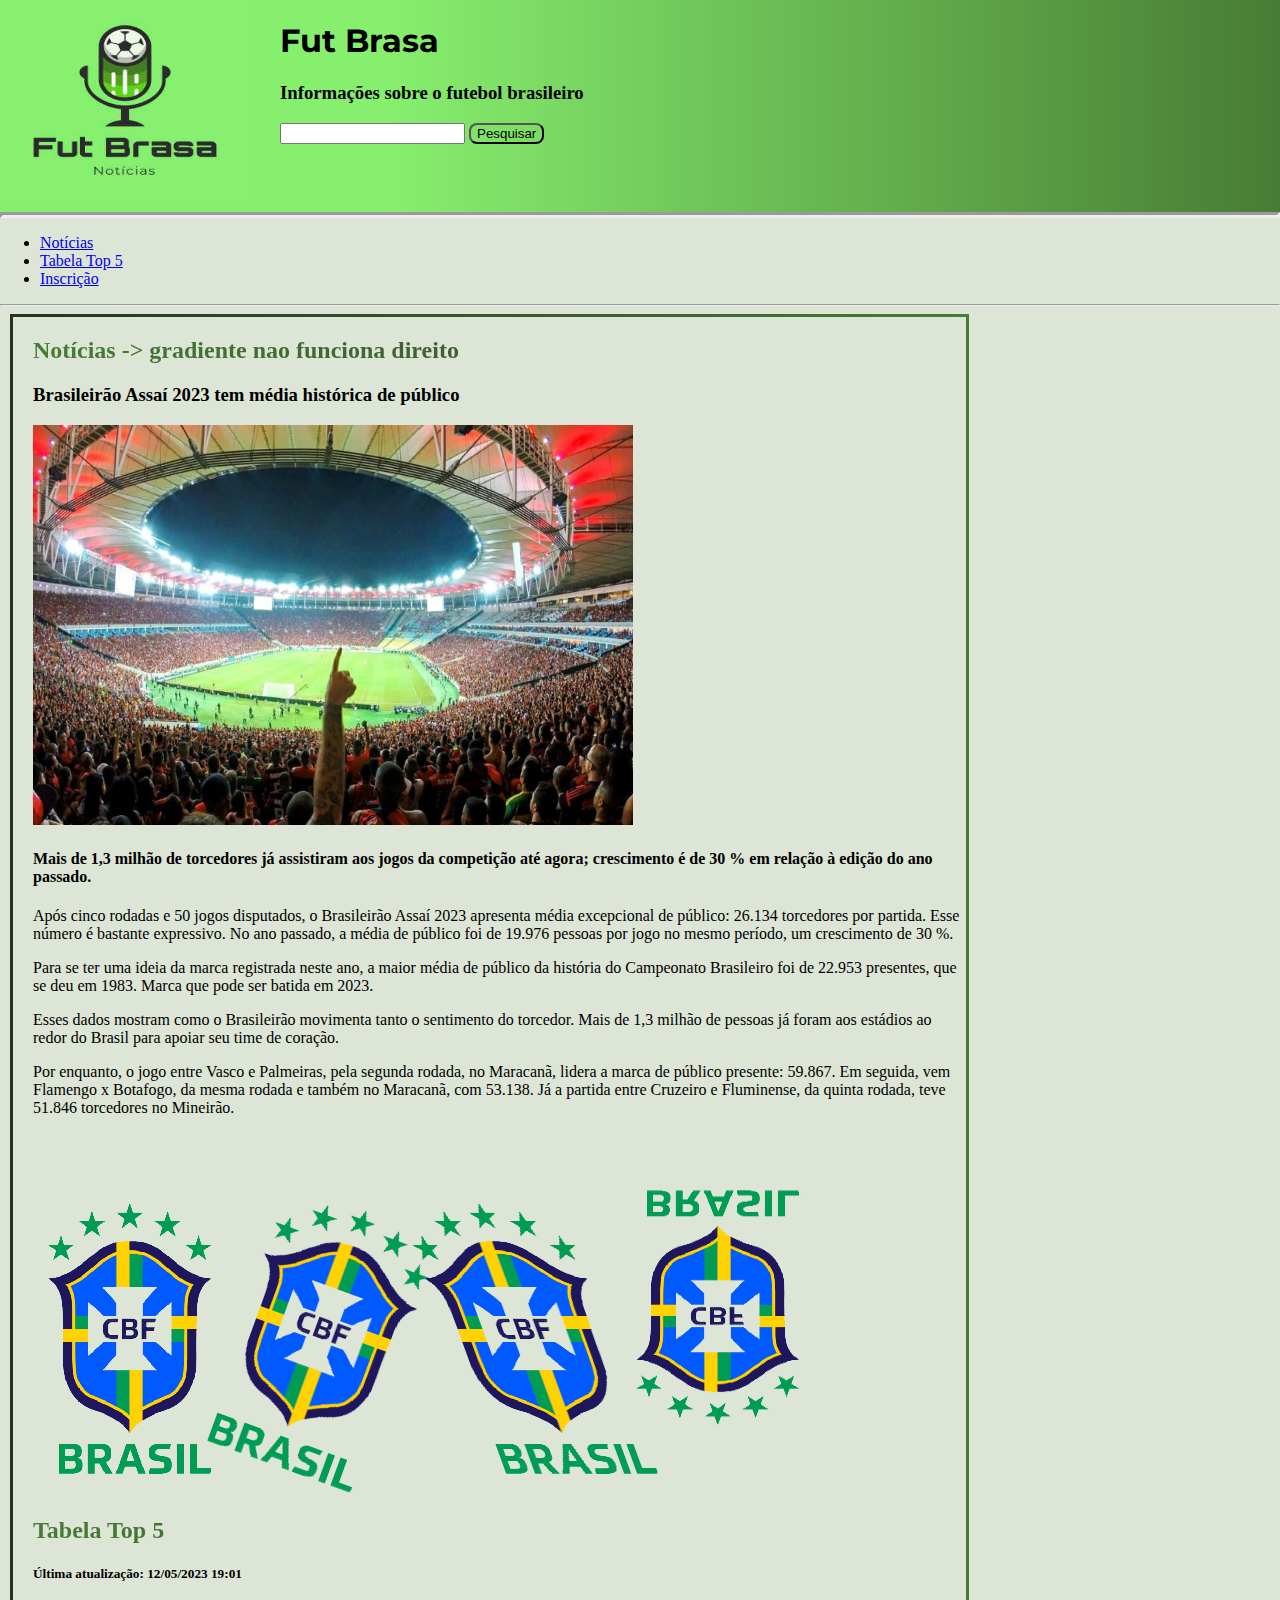
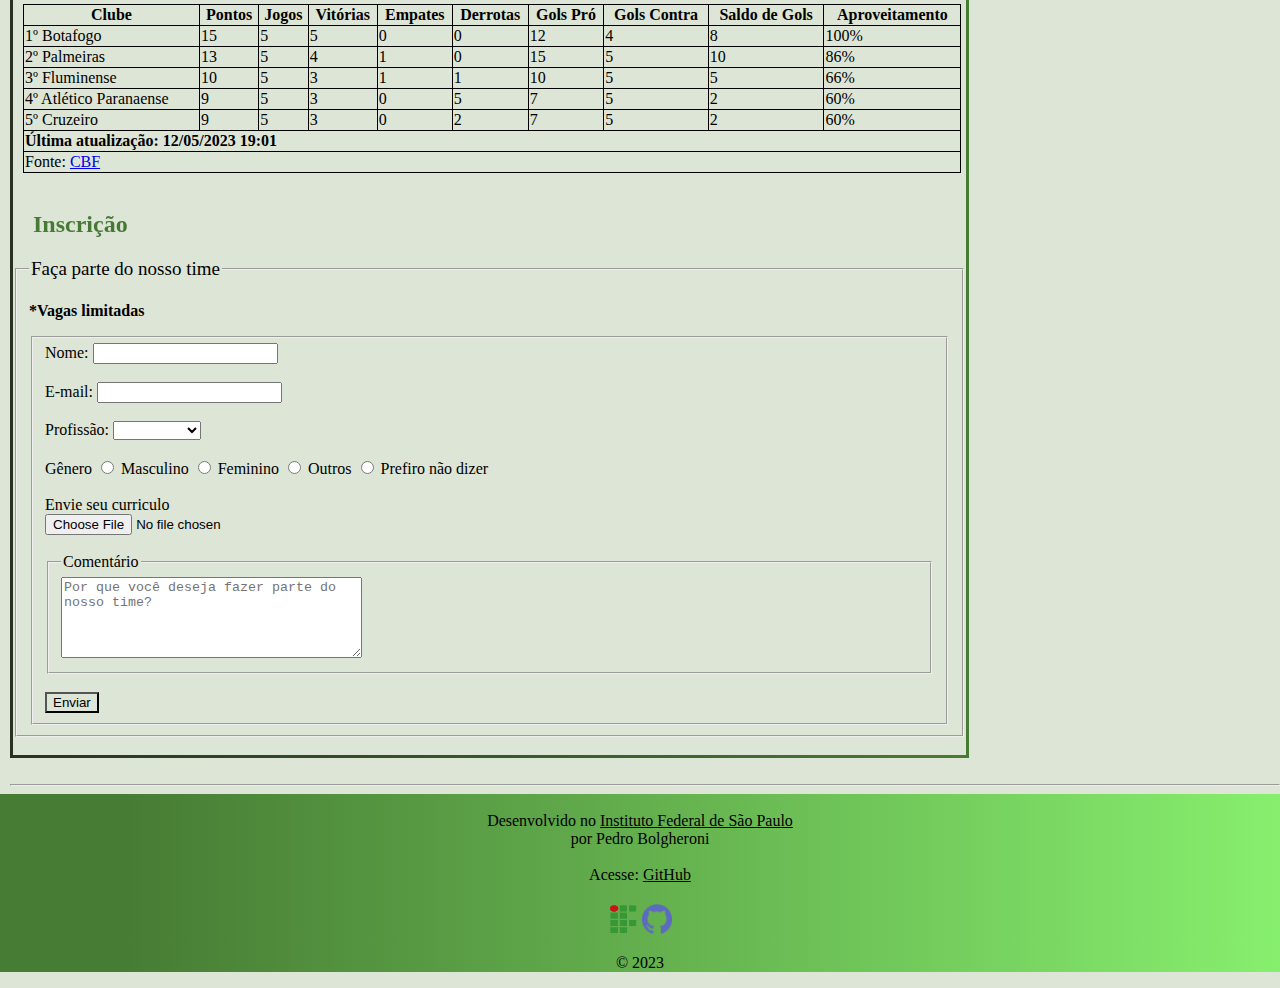
==== 2º Bimestre/PáginaTransição/index.html @ 3759b770 "Add files via upload" ====
<!DOCTYPE html>
<html>
<head>
    <meta charset='utf-8'>
    <meta http-equiv='X-UA-Compatible' content='IE=edge'>
    <title>Fut Brasa</title>
    <meta name='viewport' content='width=device-width, initial-scale=1'>
    <link rel='stylesheet' type='text/css' media='screen' href='style.css'>
    <link rel="preconnect" href="https://fonts.googleapis.com">
    <link rel="preconnect" href="https://fonts.gstatic.com" crossorigin>
    <link href="https://fonts.googleapis.com/css2?family=Montserrat:ital@1&display=swap" rel="stylesheet">
    <link rel="stylesheet" href="https://cdnjs.cloudflare.com/ajax/libs/font-awesome/6.4.0/css/all.min.css" integrity="sha512-iecdLmaskl7CVkqkXNQ/ZH/XLlvWZOJyj7Yy7tcenmpD1ypASozpmT/E0iPtmFIB46ZmdtAc9eNBvH0H/ZpiBw==" crossorigin="anonymous" referrerpolicy="no-referrer" /><link rel="stylesheet" href="https://cdnjs.cloudflare.com/ajax/libs/font-awesome/6.4.0/css/all.min.css" integrity="sha512-iecdLmaskl7CVkqkXNQ/ZH/XLlvWZOJyj7Yy7tcenmpD1ypASozpmT/E0iPtmFIB46ZmdtAc9eNBvH0H/ZpiBw==" crossorigin="anonymous" referrerpolicy="no-referrer" />
</head>
<body>
    <header class="header">
        <div class="divheader">
            <div class="divimg">
                <img
                    src="logo_free-file.jpg"
                    alt="logo"
                    width="250"
                    height="200"> 

            </div>
            <div class="divtitulo">
                <h1 class="titulo"> Fut Brasa</h1>
                <h3 class="subtitulo">Informações sobre o futebol brasileiro</h3>
                <i class="fa-solid fa-magnifying-glass"></i>
                <input/>
                <button type="submit" class="botaopesquisa">Pesquisar</button>
            </div>
        </div>
        <hr class="hr"/>
    </header>
    <nav>
        <ul>
            <li>
                <a href="futbrasa.com/noticias"> Notícias </a>
            </li>
            <li>
                <a href="futbrasa.com/tabelatop5"> Tabela Top 5 </a>
            </li>
            <li>
                <a href="futbrasa.com/inscricao"> Inscrição </a>
            </li>
        </ul>
        <hr/>
    </nav>
    <main >
        <div class="borda" >
            <div class="noticia">
                <h2 class="textonoticia"> Notícias -> gradiente nao funciona direito</h2>
                <h3> Brasileirão Assaí 2023 tem média histórica de público </h3>
                <img
                    src="publico.jpg"     
                    width="600"
                    height="400"  
                    class="publico"                   
                >
                <h4>
                    Mais de 1,3 milhão de torcedores já assistiram aos jogos da competição até agora; crescimento é de 30 % em relação à edição do ano passado.
                </h4>
                <p>
                    Após cinco rodadas e 50 jogos disputados, o Brasileirão Assaí 2023 apresenta média excepcional de público: 26.134 torcedores por partida. Esse número é bastante expressivo. No ano passado, a média de público foi de 19.976 pessoas por jogo no mesmo período, um crescimento de 30 %.
                </p>
                <p>
                    Para se ter uma ideia da marca registrada neste ano, a maior média de público da história do Campeonato Brasileiro foi de 22.953 presentes, que se deu em 1983. Marca que pode ser batida em 2023.
                </p> 
                <p>
                    Esses dados mostram como o Brasileirão movimenta tanto o sentimento do torcedor. Mais de 1,3 milhão de pessoas já foram aos estádios ao redor do Brasil para apoiar seu time de coração.
                </p>   
                <p>
                    Por enquanto, o jogo entre Vasco e Palmeiras, pela segunda rodada, no Maracanã, lidera a marca de público presente: 59.867. Em seguida, vem Flamengo x Botafogo, da mesma rodada e também no Maracanã, com 53.138. Já a partida entre Cruzeiro e Fluminense, da quinta rodada, teve 51.846 torcedores no Mineirão.
                </p>
                <br/>

                <img
                    src="cbf.png"
                    alt="logo cbf"
                    class="cbf"
                />
                <img
                    src="cbf.png"
                    alt="logo cbf"
                    class="cbftransf1"
                />
                <img
                    src="cbf.png"
                    alt="logo cbf"
                    class="cbftransf2"
                />
                <img
                    src="cbf.png"
                    alt="logo cbf"
                    class="cbftransf3"
                />

                <h2 class="textonoticia"> Tabela Top 5</h2>
                <h5> Última atualização: 12/05/2023 19:01 </h5>
            </div>
            
            <table >
                <thead>
                    <tr>
                        <th> Clube </th>
                        <th> Pontos </th>
                        <th> Jogos </th>
                        <th> Vitórias </th>
                        <th> Empates </th>
                        <th> Derrotas </th>
                        <th> Gols Pró </th>
                        <th> Gols Contra </th>
                        <th> Saldo de Gols </th>
                        <th> Aproveitamento </th>
                    </tr>
                </thead>
                <tbody>
                    <tr>
                        <td> 1º Botafogo </td>
                        <td> 15 </td>
                        <td> 5 </td>
                        <td> 5 </td>
                        <td> 0 </td>
                        <td> 0 </td>
                        <td > 12 </td>
                        <td > 4 </td>
                        <td > 8 </td>
                        <td > 100% </td>
                    </tr>
                    <tr>
                        <td> 2º Palmeiras </td>
                        <td> 13 </td>
                        <td> 5 </td>
                        <td> 4 </td>
                        <td> 1 </td>
                        <td> 0 </td>
                        <td> 15 </td>
                        <td> 5 </td>
                        <td> 10 </td>
                        <td> 86% </td>
                    </tr>
                    <tr>
                        <td> 3º Fluminense </td>
                        <td> 10 </td>
                        <td> 5 </td>
                        <td> 3 </td>
                        <td> 1 </td>
                        <td> 1 </td>
                        <td> 10 </td>
                        <td> 5 </td>
                        <td> 5 </td>
                        <td> 66% </td>
                    </tr>
                    <tr>
                        <td> 4º Atlético Paranaense </td>
                        <td> 9 </td>
                        <td> 5 </td>
                        <td> 3 </td>
                        <td> 0 </td>
                        <td> 5 </td>
                        <td> 7 </td>
                        <td> 5 </td>
                        <td> 2 </td>
                        <td> 60% </td>
                    </tr>
                    <tr>
                        <td> 5º Cruzeiro </td>
                        <td> 9 </td>
                        <td> 5 </td>
                        <td> 3 </td>
                        <td> 0 </td>
                        <td> 2 </td>
                        <td> 7 </td>
                        <td> 5 </td>
                        <td> 2 </td>
                        <td> 60% </td>
                    </tr>
                </tbody>
                <tfoot>
                    <tr>
                        <td colspan="10"> <strong>Última atualização: 12/05/2023 19:01</strong></td>
                    </tr>
                    <tr>
                        <td colspan="10"> Fonte: <a href="https://www.cbf.com.br/futebol-brasileiro/competicoes/campeonato-brasileiro-serie-a"> CBF</a></td>
                    </tr>
                </tfoot>

            </table>
            <div class="noticia">
                <br/>   
                <h2 class="textonoticia"> Inscrição</h2>
            </div>
            <form>
                <fieldset>
                    <legend class="nossotime"> Faça parte do nosso time</legend>
                    <p><strong>*Vagas limitadas</strong></p>
                    <fieldset>
                        <label for="nome"> Nome: </label>
                        <input
                            type="text"
                            id="nome"
                            name="nome"
                        />
                        <br/> <br/> 
                        <label for="email"> E-mail: </label>
                        <input
                            type="email"
                            id="email"
                            name="email"
                        />
                        <br/> <br/> 
                        <label for="profissao"> Profissão: </label>
                        <select id="profissao" name="profissao">
                            <option value="vazio"></option>
                            <option value="redator">Redator</option>
                            <option value="design">Design</option>
                            <option value="jornalista">Jornalista</option>
                            <option value="publicitario">Publicitário</option>
                        </select>
                        <br/> <br/>
                        <label for="genero">Gênero</label>
                        <input
                            type="radio"
                            id="masculino"
                            name="masculino"
                            value="masculino"
                        />
                        <label for="masculino">Masculino</label>

                        <input
                            type="radio"
                            id="feminino"
                            name="feminino"
                            value="feminino"
                        />
                        <label for="feminino">Feminino</label>

                        <input
                            type="radio"
                            id="outros"
                            name="outros"
                            value="outros"
                        />
                        <label for="outros">Outros</label>

                        <input
                            type="radio"
                            id="nao-informar"
                            name="nao-informar"
                            value="nao-informar"
                        />
                        <label for="nao-informar">Prefiro não dizer</label>
                        <br/> <br/>
                        <label for="curriculo"> Envie seu curriculo</label>
                        <br/>
                        <input
                            type="file"
                            id="curriculo"
                            name="curriculo"
                        /> 
                        <br/> <br/>
                        <fieldset>
                            <legend>Comentário</legend>
                            <textarea id="comentario" rows="5" cols="35" placeholder="Por que você deseja fazer parte do nosso time?"></textarea>
                        </fieldset>   
                        <br/>
                        <button type="submit" class="botaoenviar">Enviar</button>
                    </fieldset>
                </fieldset>
                <br/>
            </form>
        </div>
        <br/>
        <hr/>
    </main>
    <footer>
        <div>
            <br/>
            Desenvolvido no 
            <a href="https://spo.ifsp.edu.br/" class="linkifsp">
                Instituto Federal de São Paulo 
            </a>
        </div> 
        <div>
            por Pedro Bolgheroni
        </div>
        <div class="divlink">
            <br/>
            Acesse: 
            <a href="https://www.github.com/pedrobolgheroni" class="linkgithub">
                GitHub
            </a>
        </div>
        <div>
            <img
                src="logo ifsp.png"
                alt="ifsp"
                width="30"
                height="30"
            />
            <img
                src="github.png"
                alt="github"
                width="30"
                height="30"
            />
        </div>
        <p>&copy 2023</p>
    </footer>
</body>
</html>
---- 2º Bimestre/PáginaTransição/style.css ----
body
{
    margin: 0;
    background: rgb(221,229,214);
}

header
{
    background: rgb(135,239,110);
    background: linear-gradient(90deg, rgba(135,239,110,1) 30%, rgba(71,124,52,1) 100%);
}
.divheader
{
    display: flex; 
    vertical-align: middle;
}

.divimg
{
    display: inline-block;
}

.divtitulo
{
    display: inline-block; 
    margin-left: 30px;
    vertical-align: bottom  ;
}

.titulo
{
    color: black; 
    font-family: 'Montserrat', sans-serif;
}

.subtitulo
{
    color: black; 

}

.hr
{
    border-width: 3px;
    color: black;
}

i
{
    color: white;
}

main
{
    margin-left: 10px;
}

.borda
{
    width: 75%; 
    border: solid transparent; 
    border-image: linear-gradient(to right, #283224, #477c34) 1;
}

.noticia
{
    margin-left: 20px;
}

.textonoticia
{
    background: linear-gradient(to right, #477c34, #000000c0);
    background-clip: text;
    -webkit-background-clip: text;
    -webkit-text-fill-color: transparent;
}

table
{
    border: 1px solid black;
    border-collapse: collapse; 
    margin-left: 10px; 
    width: 98.5%;
}

th
{
    border: 1px solid black;
}

td
{
    border: 1px solid black; 
    text-align: left;
    
}

.nossotime
{
    font-size: 19px;
}

.botaopesquisa
{
    border-radius: 8px;
    background: transparent;
    transition: background-color 0.3s ease;
    
}

.botaopesquisa:hover
{
    background-color: #283224;
}

.botaoenviar
{
    background: transparent;
    cursor: pointer;
}

.botaoenviar:hover
{
    background-color: darkgreen ;
    transition: all 0.5s ease;
    border-radius:50%;
}

.publico:hover
{
    -webkit-transform: scale(1.3);
    -ms-transform: scale(1.3);
    transform: scale(1.3);
}

.cbf:hover
{
    -webkit-transform: scale(0.8);
    -ms-transform: scale(0.8);
    transform: scale(0.8);
}

table:hover
{
    background:#009c3b;
}

.cbftransf1 {
    -ms-transform: rotate(20deg); 
    -webkit-transform: rotate(20deg); 
    transform: rotate(20deg);
}

.cbftransf2 {
    -ms-transform: skewX(20deg); 
    -webkit-transform: skewX(20deg); 
    transform: skewX(20deg);
}

.cbftransf3 {
    -webkit-transform: rotateX(150deg);
    transform: rotateX(150deg);
}

footer
{
    background: rgb(135,239,110);
    background: linear-gradient(90deg, rgba(71,124,52,1) 10%, rgba(135,239,110,1) 100%);
    text-align: center;
}

.divlink
{
    margin-bottom: 20px;
}

.linkifsp
{
    color: black;
}

.linkgithub
{
    color: black;
}
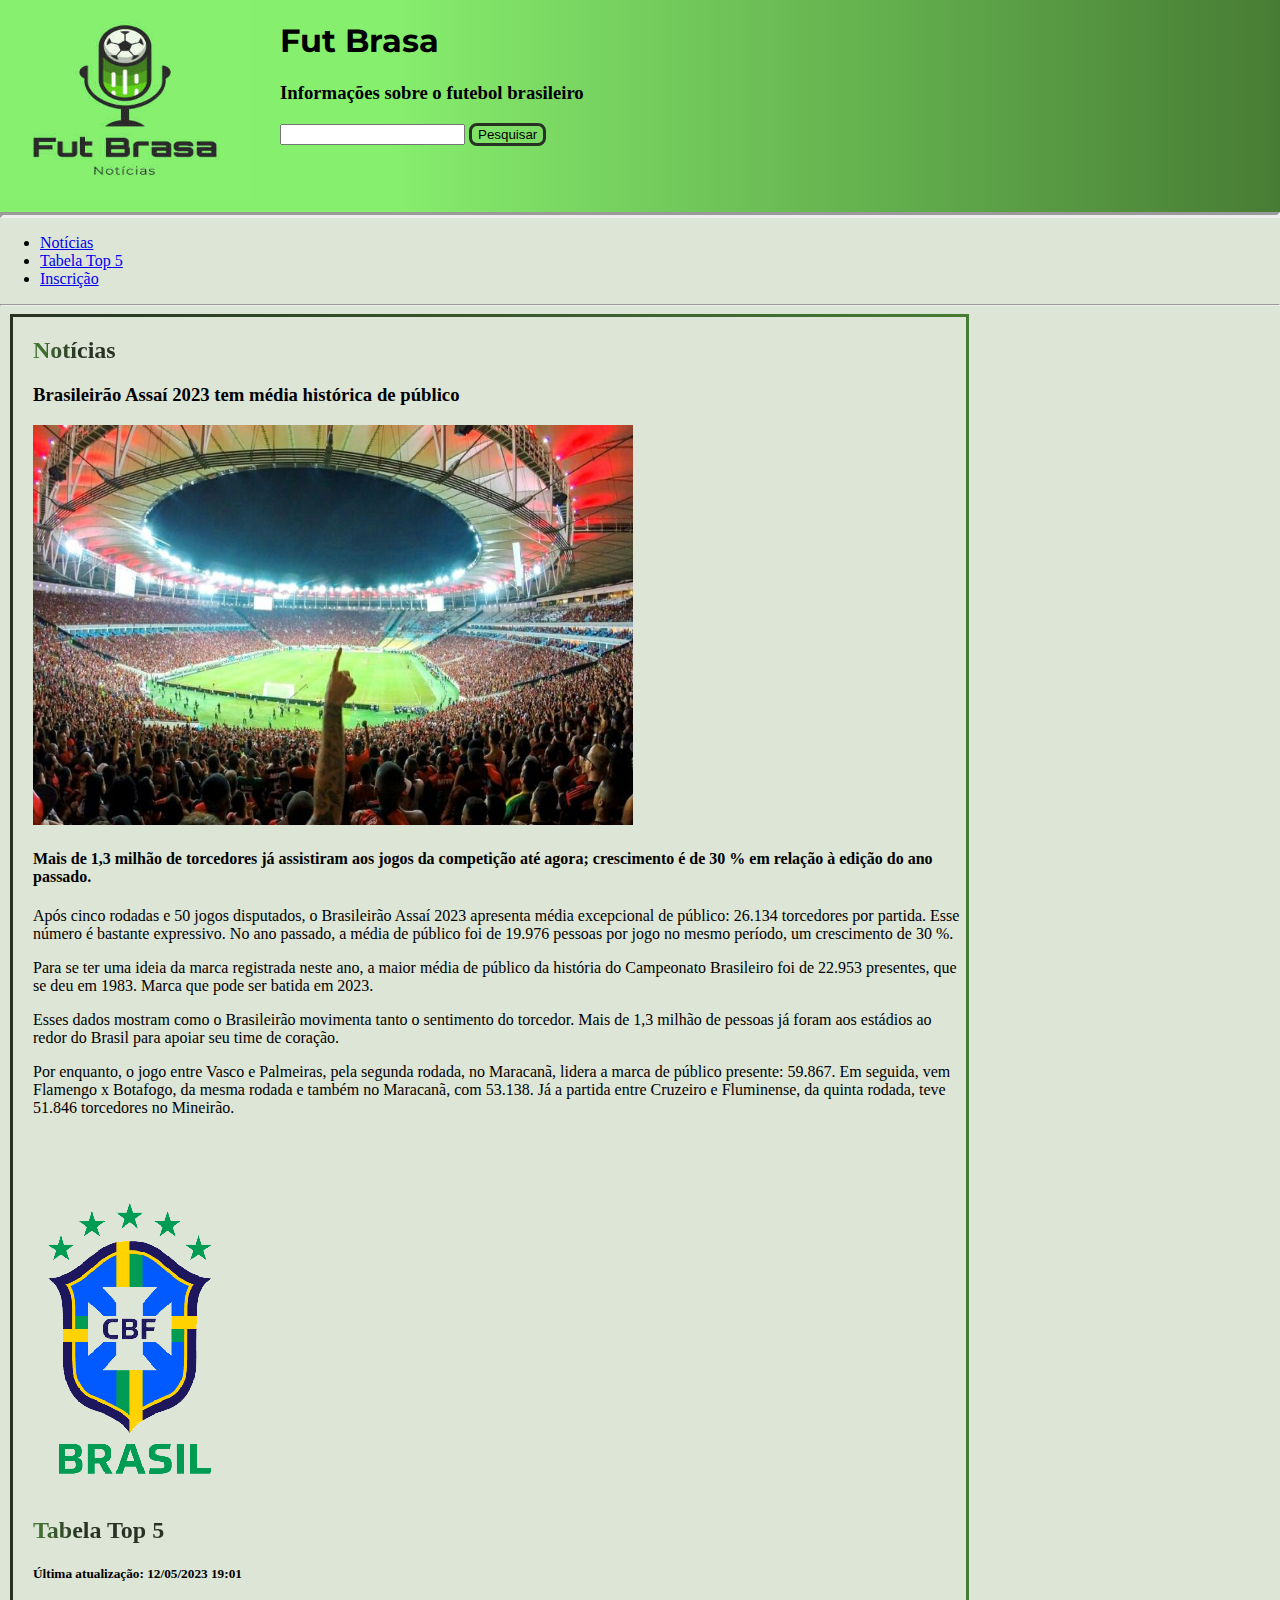
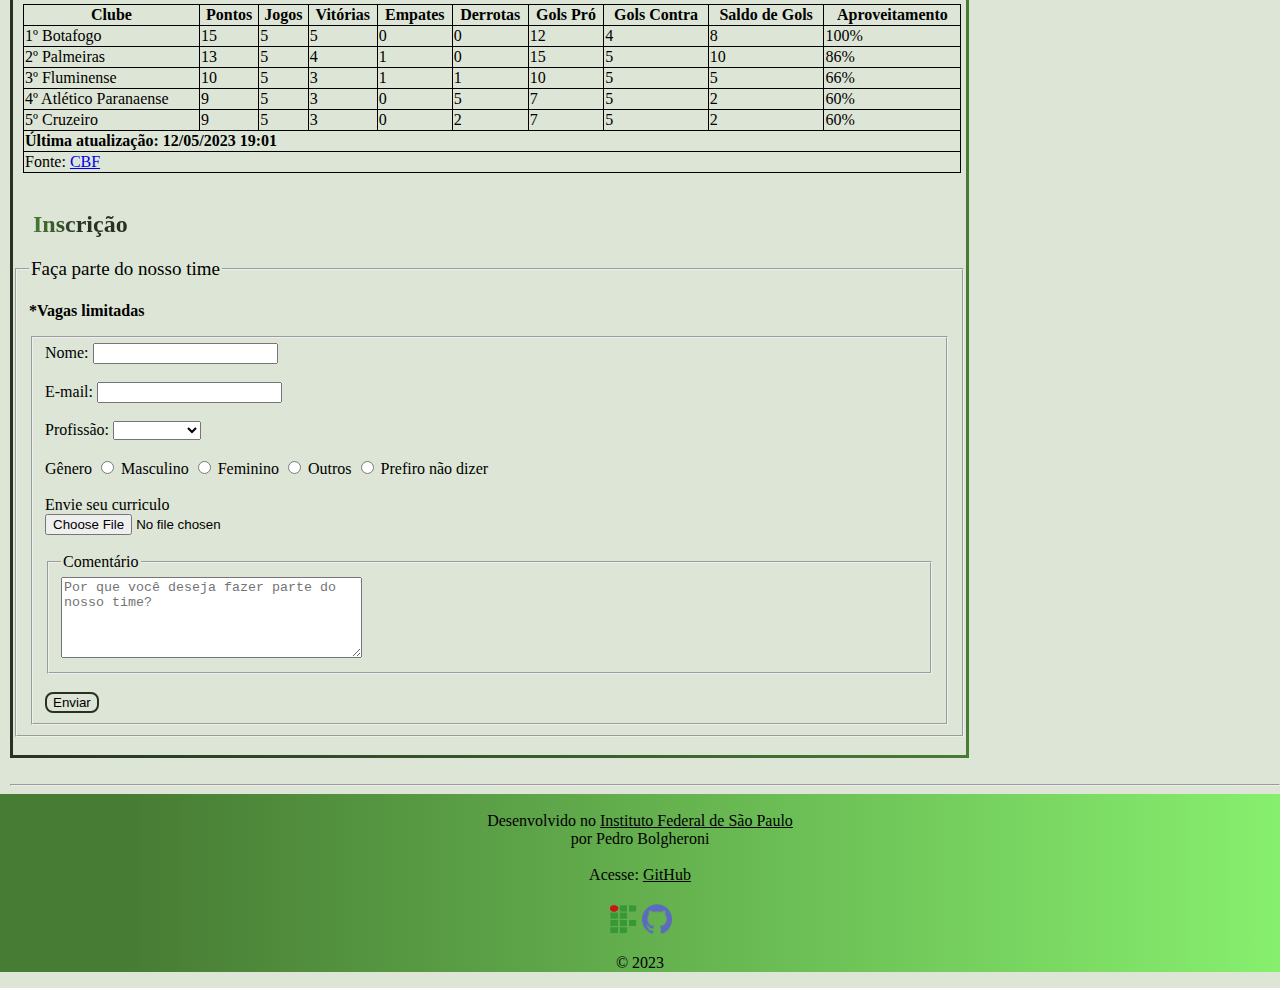
==== commit e0a0b4e3: "Add files via upload" ====
--- a/2º Bimestre/PáginaTransição/index.html
+++ b/2º Bimestre/PáginaTransição/index.html
@@ -49,7 +49,7 @@
     <main >
         <div class="borda" >
             <div class="noticia">
-                <h2 class="textonoticia"> Notícias -> gradiente nao funciona direito</h2>
+                <h2 class="textonoticia"> Notícias</h2>
                 <h3> Brasileirão Assaí 2023 tem média histórica de público </h3>
                 <img
                     src="publico.jpg"     
@@ -78,21 +78,6 @@
                     src="cbf.png"
                     alt="logo cbf"
                     class="cbf"
-                />
-                <img
-                    src="cbf.png"
-                    alt="logo cbf"
-                    class="cbftransf1"
-                />
-                <img
-                    src="cbf.png"
-                    alt="logo cbf"
-                    class="cbftransf2"
-                />
-                <img
-                    src="cbf.png"
-                    alt="logo cbf"
-                    class="cbftransf3"
                 />
 
                 <h2 class="textonoticia"> Tabela Top 5</h2>
--- a/2º Bimestre/PáginaTransição/style.css
+++ b/2º Bimestre/PáginaTransição/style.css
@@ -6,7 +6,7 @@
 
 header
 {
-    background: rgb(135,239,110);
+    background: rgb(135,239,110); 
     background: linear-gradient(90deg, rgba(135,239,110,1) 30%, rgba(71,124,52,1) 100%);
 }
 .divheader
@@ -18,6 +18,12 @@
 .divimg
 {
     display: inline-block;
+}
+
+.divimg :hover
+{
+    transform: rotate(20deg);
+    transition: all .4s ease;
 }
 
 .divtitulo
@@ -69,7 +75,7 @@
 
 .textonoticia
 {
-    background: linear-gradient(to right, #477c34, #000000c0);
+    background: linear-gradient(to right, #477c34 0%, #283224 5%) ;
     background-clip: text;
     -webkit-background-clip: text;
     -webkit-text-fill-color: transparent;
@@ -104,26 +110,45 @@
 {
     border-radius: 8px;
     background: transparent;
+    border: solid #283224;
     transition: background-color 0.3s ease;
+    cursor: pointer;
     
 }
 
 .botaopesquisa:hover
 {
     background-color: #283224;
+    
 }
 
 .botaoenviar
 {
+    border-radius: 8px; 
     background: transparent;
+    transition: background-color 0.3s ease;
+    border: 2px solid #283224;
+    position: relative;
     cursor: pointer;
+
 }
 
-.botaoenviar:hover
+.botaoenviar::before
 {
-    background-color: darkgreen ;
-    transition: all 0.5s ease;
-    border-radius:50%;
+    content: "";
+    position: absolute;
+    background: #009c3b;
+    width: 0;
+    height: 100%;
+    top: 0;
+    left: 0;
+    z-index: -1; 
+    transition: all .4s ease;
+}
+
+.botaoenviar:hover::before
+{
+    width: 100%;
 }
 
 .publico:hover
@@ -131,35 +156,18 @@
     -webkit-transform: scale(1.3);
     -ms-transform: scale(1.3);
     transform: scale(1.3);
+    transition: all 0.8s ease-out;
 }
 
 .cbf:hover
 {
-    -webkit-transform: scale(0.8);
-    -ms-transform: scale(0.8);
-    transform: scale(0.8);
+    transform: matrix(1, -0.3, 0, 1, 0, 0);
+    transition: all 0.5s ease-in;
 }
 
 table:hover
 {
     background:#009c3b;
-}
-
-.cbftransf1 {
-    -ms-transform: rotate(20deg); 
-    -webkit-transform: rotate(20deg); 
-    transform: rotate(20deg);
-}
-
-.cbftransf2 {
-    -ms-transform: skewX(20deg); 
-    -webkit-transform: skewX(20deg); 
-    transform: skewX(20deg);
-}
-
-.cbftransf3 {
-    -webkit-transform: rotateX(150deg);
-    transform: rotateX(150deg);
 }
 
 footer
